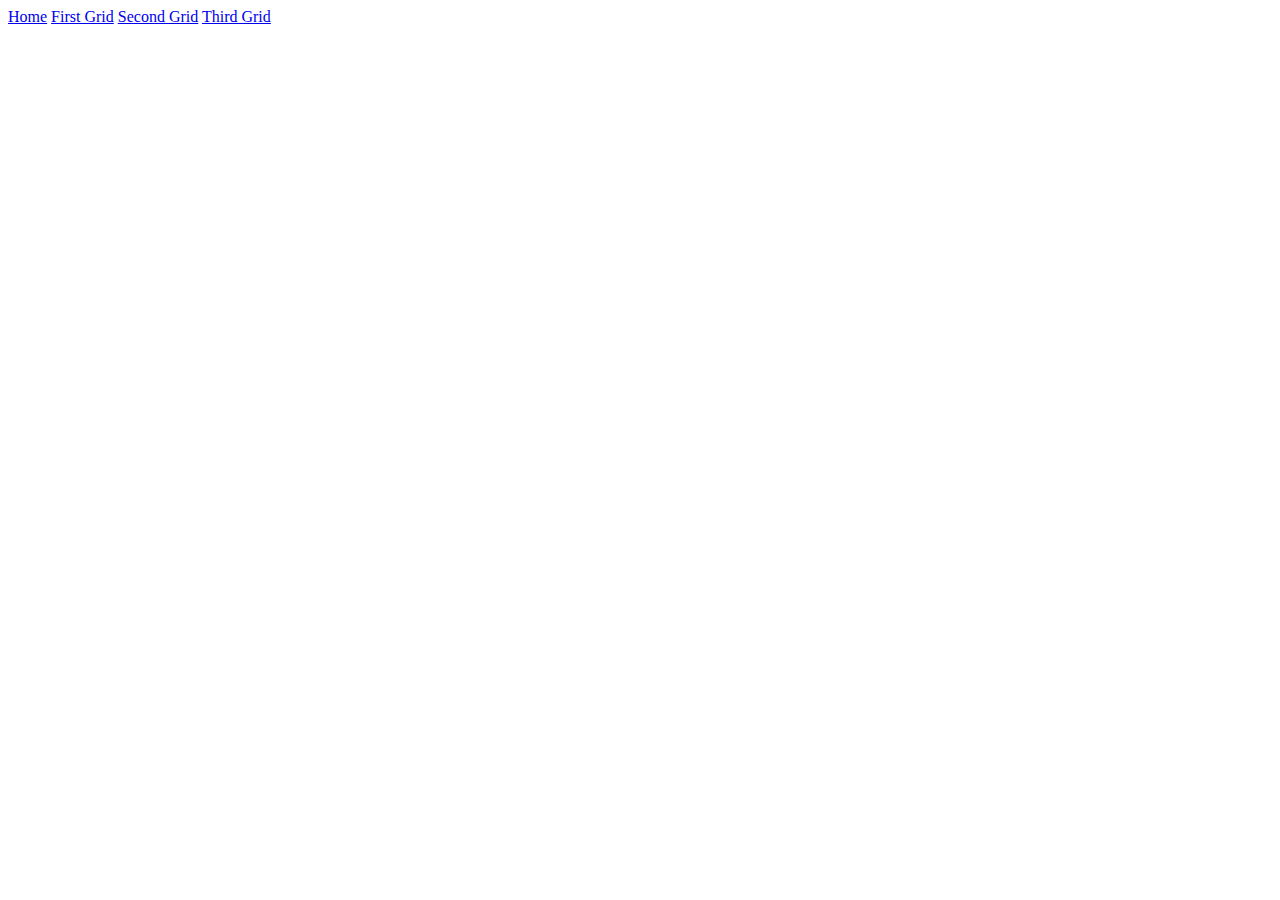
==== grid-3/index.html @ 7e94f874 "Grid 1 Commit" ====
<!DOCTYPE html>
<html lang="en">
<head>
  <meta charset="UTF-8">
  <meta name="viewport" content="width=device-width, initial-scale=1.0">
  <meta name="description" content="Grid 3">
  <meta name="author" content="Rujuta Pachpande">
  <title>Rujuta - Exam 08.05.</title>
  <link rel="stylesheet" href="/css/ui.css">
  <link rel="stylesheet" href="/css/style.css">
</head>
<body class="ui-body">

  <div class="ui-wrapper">

    <main class="ui-main">

      <div class="ui-grid-container ui-grid-container-three">
        <div class="grid-item"></div>
        <div class="grid-item"></div>
        <div class="grid-item"></div>
        <div class="grid-item"></div>
        <div class="grid-item"></div>
        <div class="grid-item"></div>
        <div class="grid-item"></div>
        <div class="grid-item"></div>
        <div class="grid-item"></div>
        <div class="grid-item"></div>
        <div class="grid-item"></div>
        <div class="grid-item"></div>
      </div>

    </main>

    <footer class="ui-footer">
      <a href="/index.html" class="ui-link">Home</a>
      <a href="/grid-1/index.html" class="ui-link">First Grid</a>
      <a href="/grid-2/index.html" class="ui-link">Second Grid</a>
      <a href="/grid-3/index.html" class="ui-link ui-link-selected">Third Grid</a>
    </footer>

  </div>

</body>
</html>
---- css/style.css ----
/* disable these when you're done */
/* .ui-grid-container-one {
  background-image: url('/images/grid-1.png');
} */
.ui-grid-container-two {
  background-image: url('/images/grid-2.png');
}
.ui-grid-container-three {
  background-image: url('/images/grid-3.png');
}
/* your CSS goes here */

*{
  box-sizing: border-box;
}

.ui-grid-container{
  display: grid;
  grid-template-columns: 1fr 1fr 1fr 1fr 1fr;
  grid-template-rows: 1fr 1fr 1fr 1fr 1fr;
}

.fill{
  background-color:  rgb(100, 149, 237);
}
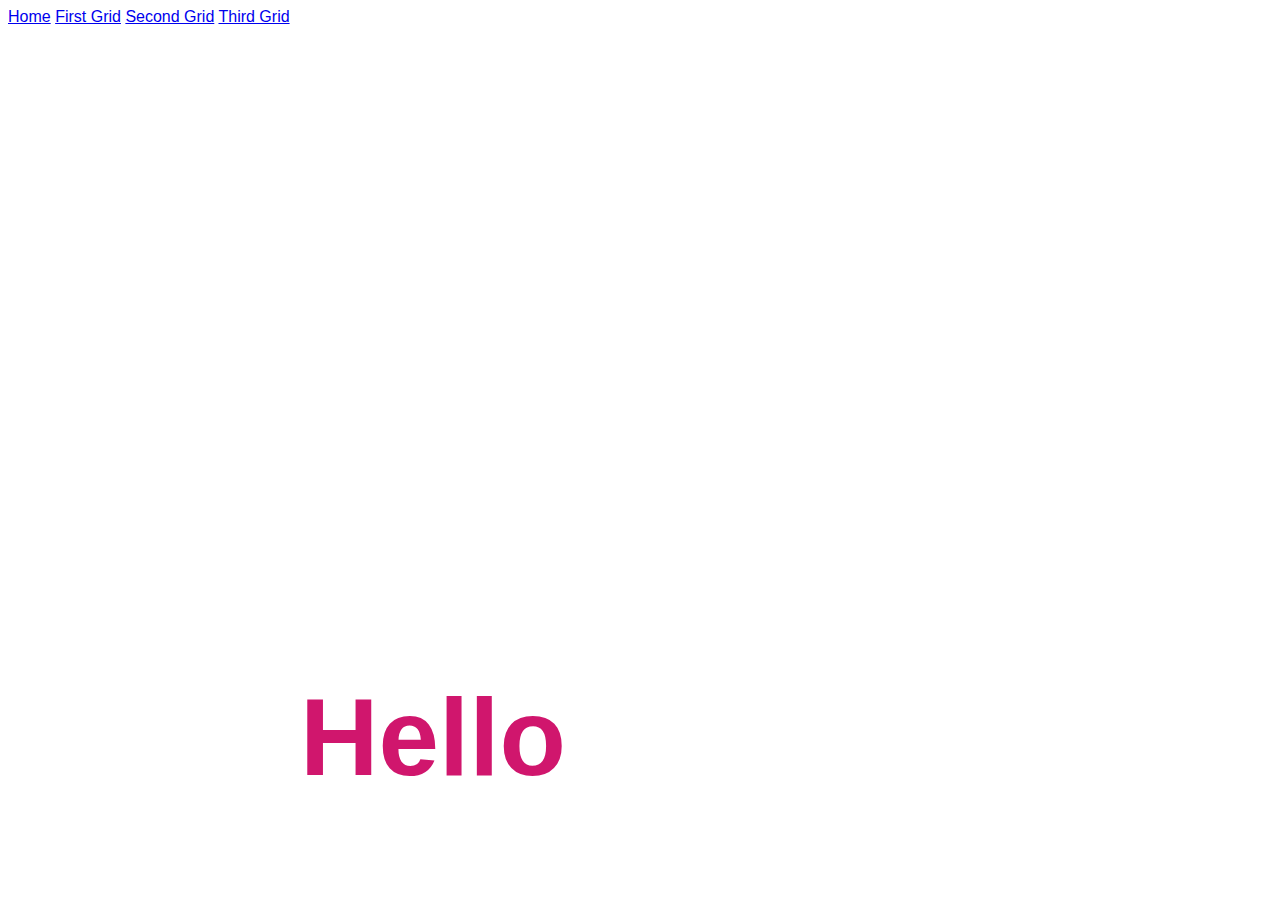
==== commit 9ce231a5: "Grid 3 comit" ====
--- a/grid-3/index.html
+++ b/grid-3/index.html
@@ -16,18 +16,9 @@
     <main class="ui-main">
 
       <div class="ui-grid-container ui-grid-container-three">
-        <div class="grid-item"></div>
-        <div class="grid-item"></div>
-        <div class="grid-item"></div>
-        <div class="grid-item"></div>
-        <div class="grid-item"></div>
-        <div class="grid-item"></div>
-        <div class="grid-item"></div>
-        <div class="grid-item"></div>
-        <div class="grid-item"></div>
-        <div class="grid-item"></div>
-        <div class="grid-item"></div>
-        <div class="grid-item"></div>
+        <div class="grid-item1"></div>
+        <div class="grid-item2"></div>
+        <h1>Hello</h1>
       </div>
 
     </main>
--- a/css/style.css
+++ b/css/style.css
@@ -2,16 +2,20 @@
 /* .ui-grid-container-one {
   background-image: url('/images/grid-1.png');
 } */
-.ui-grid-container-two {
+/* .ui-grid-container-two {
   background-image: url('/images/grid-2.png');
-}
-.ui-grid-container-three {
+} */
+/* .ui-grid-container-three {
   background-image: url('/images/grid-3.png');
-}
+} */
 /* your CSS goes here */
 
 *{
   box-sizing: border-box;
+}
+
+body{
+  font-family: sans-serif;
 }
 
 .ui-grid-container{
@@ -21,5 +25,34 @@
 }
 
 .fill{
-  background-color:  rgb(100, 149, 237);
+  background-color: #6495ed;
 }
+
+.grid2-fill{
+  grid-row: span 2;
+  grid-column: span 4;
+  background-color: #ed64a4;
+}
+
+.grid-item1{
+  grid-row: span 5;
+  grid-column: span 4;
+  background-color: #6495ed; 
+}
+
+.grid-item2{
+  grid-row: span 5;
+  background-color: #ed64a4; 
+}
+
+
+
+h1{
+  display: inline-block;
+  position: absolute;
+  bottom: 100px ;
+  left: 300px;
+  margin: 0;
+  font-size: 680%;
+  color: #d0166d;
+}